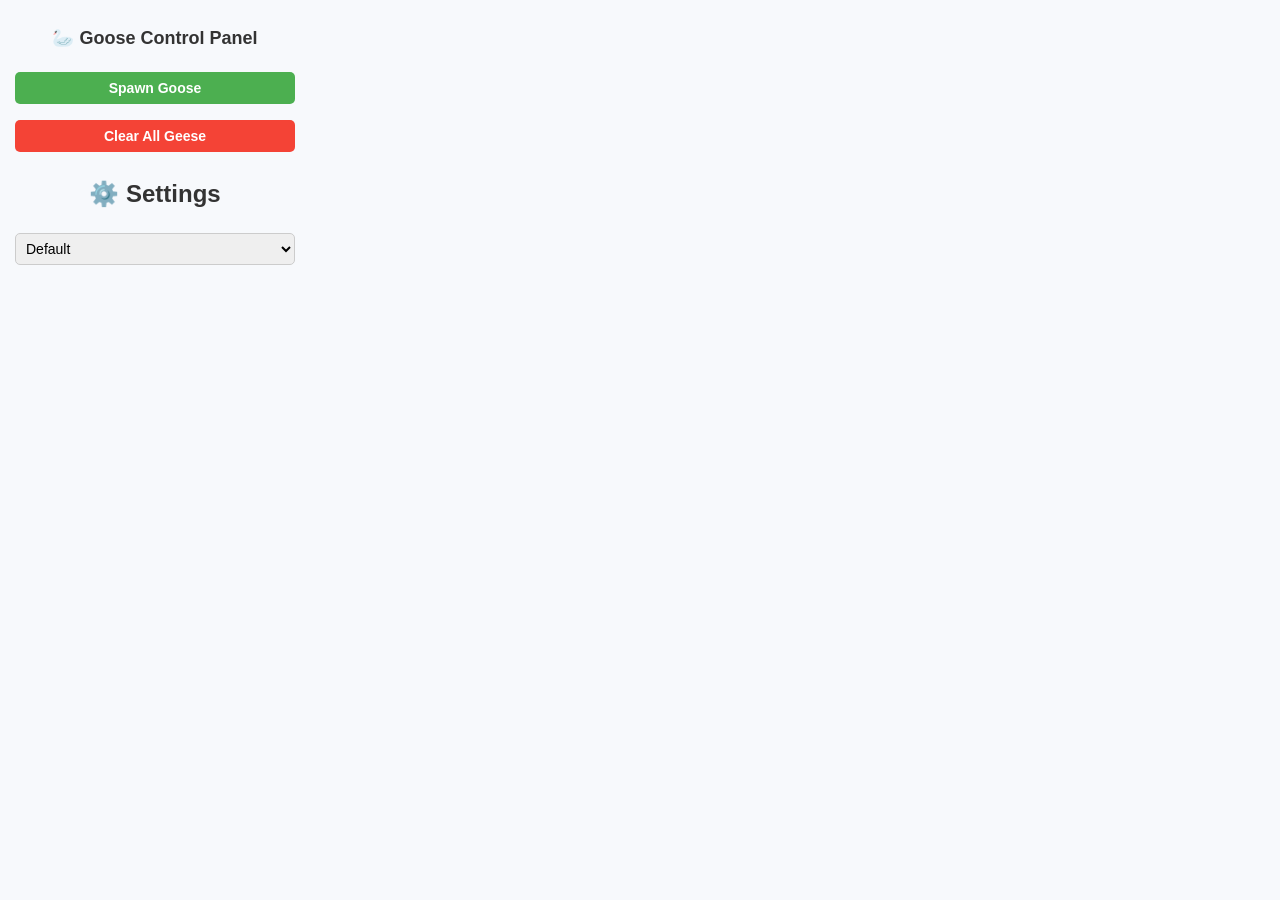
==== Browser-Goose-Chrome-Web-Store/popup.html @ 3c64548c "oiia and Maxwell Jaiden likes cheese" ====
<!DOCTYPE html>
<html lang="en">
<head>
    <meta charset="UTF-8">
    <title>Goose Control Panel</title>
    <style>
        body {
            font-family: 'Segoe UI Emoji', 'Segoe UI Symbol', 'Segoe UI', Tahoma, Geneva, Verdana, sans-serif;
            width: 280px;
            margin: 0;
            padding: 15px;
            background-color: #f7f9fc;
            color: #333;
            text-align: center;
            border-radius: 8px;
        }
        h1 {
            font-size: 18px;
            text-align: center;
            margin-bottom: 15px;
            color: #333;
        }
        button {
            width: 100%;
            padding: 8px;
            margin: 8px 0;
            font-size: 14px;
            font-weight: bold;
            border: none;
            border-radius: 5px;
            cursor: pointer;
            transition: transform 0.2s, box-shadow 0.2s;
        }
        button.spawn {
            background-color: #4caf50;
            color: white;
        }
        button.clear {
            background-color: #f44336;
            color: white;
        }
        button:hover {
            transform: translateY(-2px);
            box-shadow: 0 3px 10px rgba(0,0,0,0.2);
        }
        select {
            width: 100%;
            padding: 6px;
            border-radius: 5px;
            border: 1px solid #ccc;
            margin-top: 5px;
            font-size: 14px;
        }
        .divider {
            height: 1px;
            background-color: #ddd;
            margin: 15px 0;
        }
        #status {
            text-align: center;
            font-size: 12px;
            color: #ff5722;
            margin-top: 8px;
            height: 16px;
        }
        #errorMessage {
            color: red;
            display: none;
            margin-top: 10px;
        }
    </style>
</head>
<body>
<h1>🦢 Goose Control Panel</h1>
<button id="spawnGoose" class="spawn">Spawn Goose</button>
<button id="clearGoose" class="clear">Clear All Geese</button>

<h2>⚙️ Settings</h2>
<select id="settings">
    <option value="default">Default</option>
</select>
<div id="status"></div>
<div id="errorMessage"></div>

<script src="popup.js"></script>
</body>
</html>
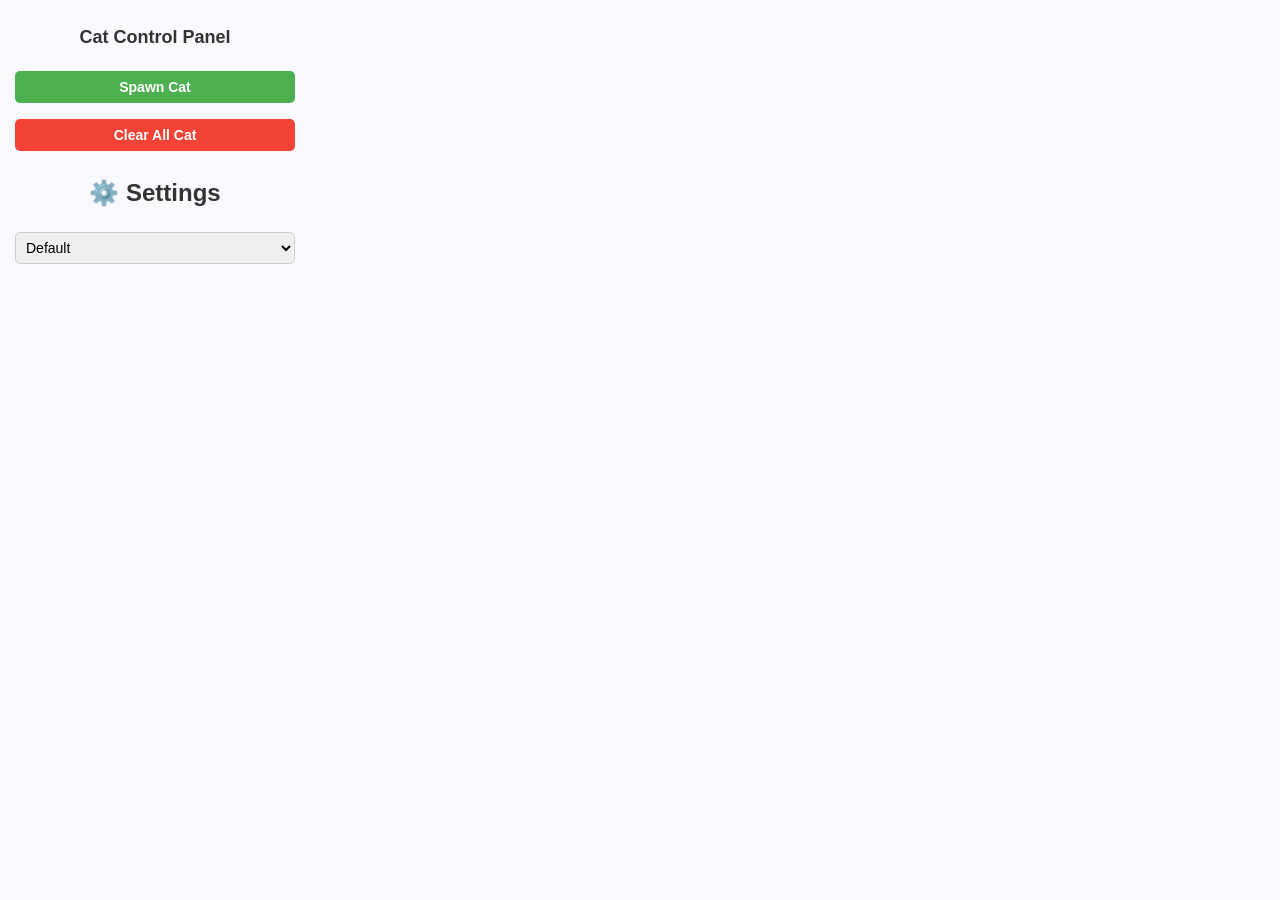
==== commit 6a6035b4: "made it say cat" ====
--- a/Browser-Goose-Chrome-Web-Store/popup.html
+++ b/Browser-Goose-Chrome-Web-Store/popup.html
@@ -2,7 +2,7 @@
 <html lang="en">
 <head>
     <meta charset="UTF-8">
-    <title>Goose Control Panel</title>
+    <title>Cat Control Panel</title>
     <style>
         body {
             font-family: 'Segoe UI Emoji', 'Segoe UI Symbol', 'Segoe UI', Tahoma, Geneva, Verdana, sans-serif;
@@ -71,9 +71,9 @@
     </style>
 </head>
 <body>
-<h1>🦢 Goose Control Panel</h1>
-<button id="spawnGoose" class="spawn">Spawn Goose</button>
-<button id="clearGoose" class="clear">Clear All Geese</button>
+<h1>Cat Control Panel</h1>
+<button id="spawnGoose" class="spawn">Spawn Cat</button>
+<button id="clearGoose" class="clear">Clear All Cat</button>
 
 <h2>⚙️ Settings</h2>
 <select id="settings">
@@ -84,4 +84,4 @@
 
 <script src="popup.js"></script>
 </body>
-</html>+</html>
